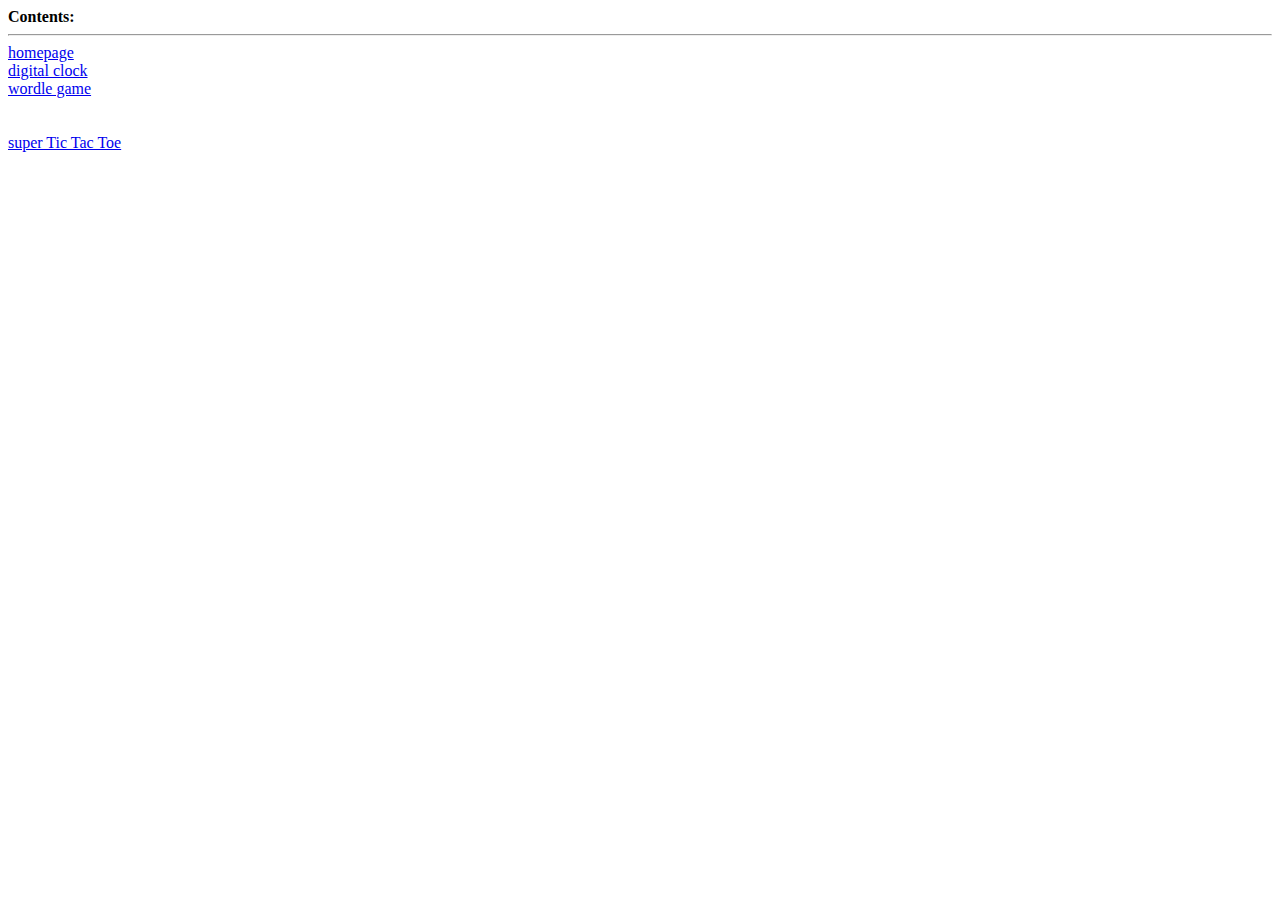
==== content.html @ 0fce932e "the basic of my website!" ====
<!DOCTYPE html>
<html>
    <head></head>
    <body>
        <b>Contents:</b>
        <hr/>
        <a href="asset/main.html" target="main">homepage</a>
        <br/>
        <a href="asset/digital_clock.html">digital clock</a>
        <br/>
        <a href="asset/wordle.html">wordle game</a><br/><br/>
        <br/>
        <a href="asset/Super_TicTacToe.html">super Tic Tac Toe</a><br/><br/>
    </body>
</html>
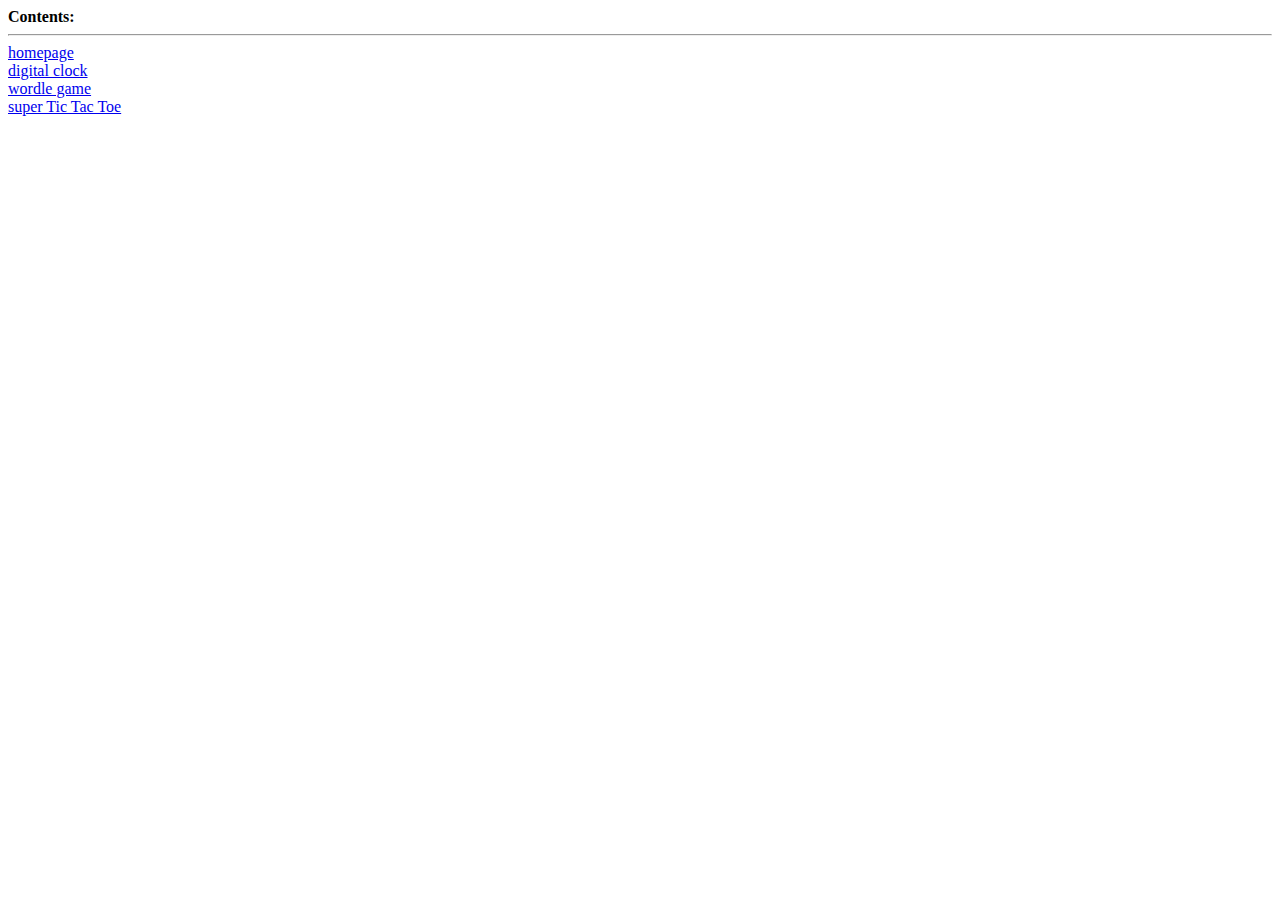
==== commit 1d0611c1: "the first project" ====
--- a/content.html
+++ b/content.html
@@ -6,10 +6,10 @@
         <hr/>
         <a href="asset/main.html" target="main">homepage</a>
         <br/>
-        <a href="asset/digital_clock.html">digital clock</a>
+        <a href="asset/digital_clock.html" target="main">digital clock</a>
         <br/>
-        <a href="asset/wordle.html">wordle game</a><br/><br/>
+        <a href="asset/wordle.html" target="main">wordle game</a>
         <br/>
-        <a href="asset/Super_TicTacToe.html">super Tic Tac Toe</a><br/><br/>
+        <a href="asset/Super_TicTacToe.html" target="main">super Tic Tac Toe</a>
     </body>
 </html>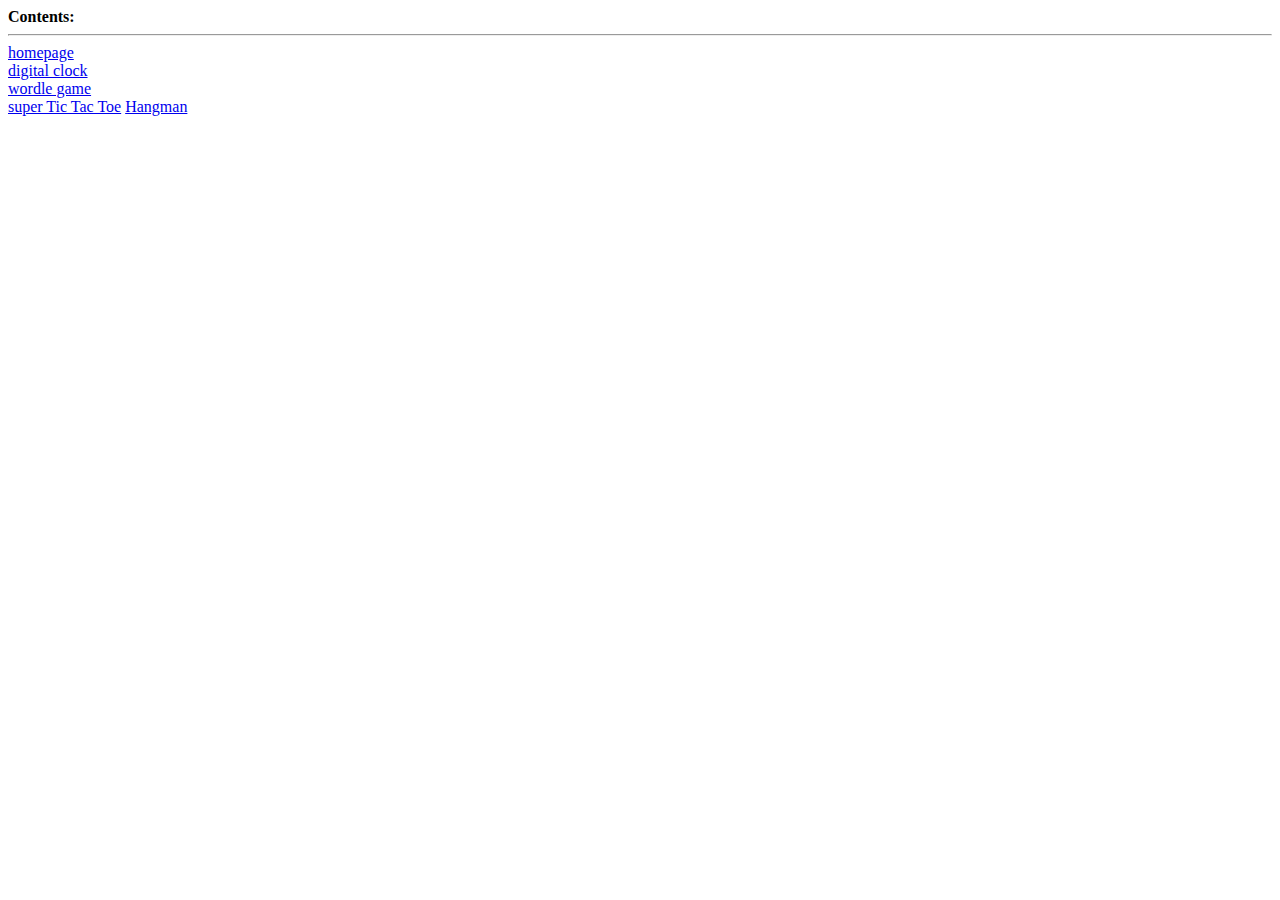
==== commit d5aff342: "update Hangman Game" ====
--- a/content.html
+++ b/content.html
@@ -11,5 +11,6 @@
         <a href="asset/wordle.html" target="main">wordle game</a>
         <br/>
         <a href="asset/Super_TicTacToe.html" target="main">super Tic Tac Toe</a>
+        <a href="asset/Hangman.html" target="main">Hangman</a>
     </body>
 </html>